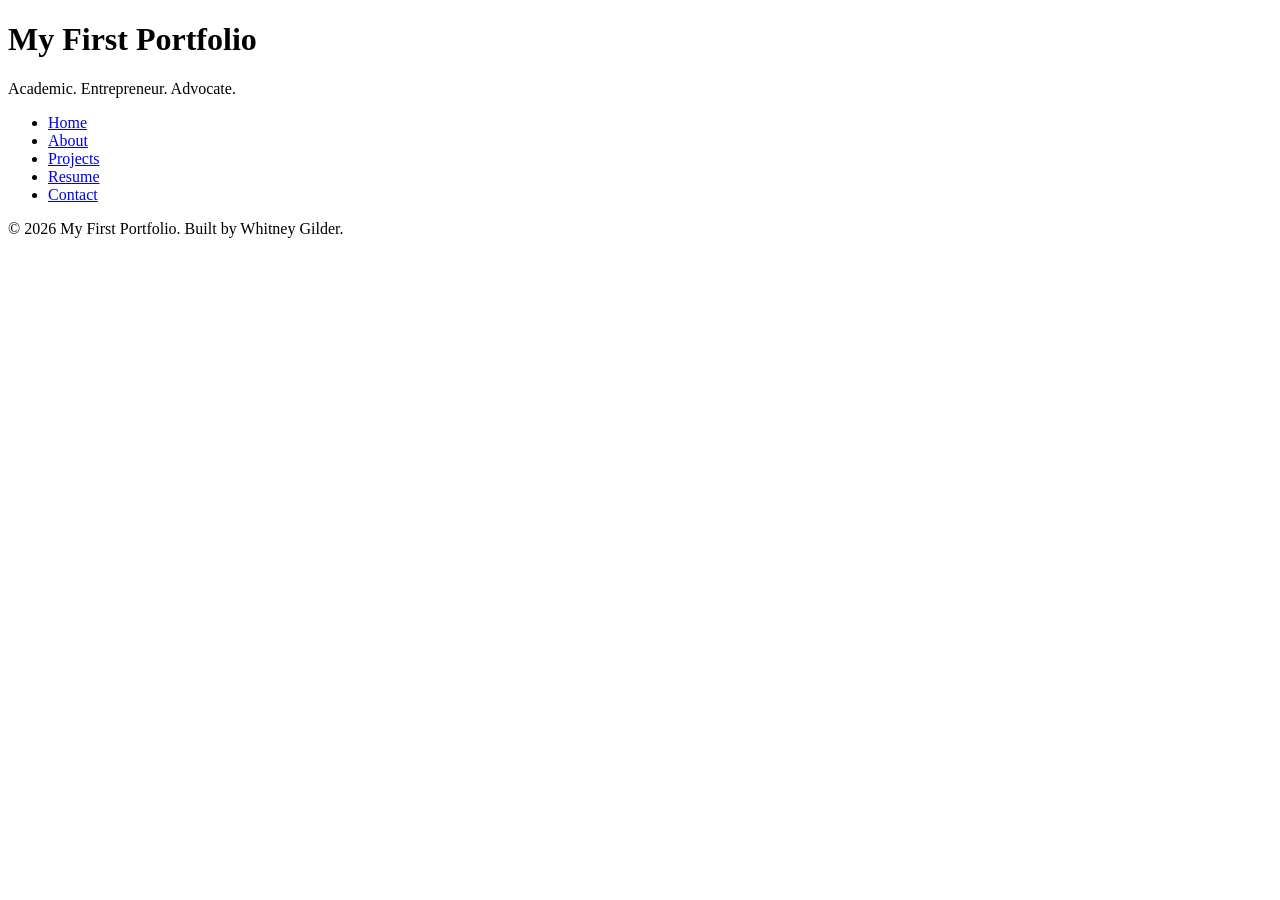
==== index.html @ 1c6a2166 "HTML basics all the content necessary for the code along" ====
<!DOCTYPE html>
<html lang="en">
<head>
    <meta charset="UTF-8">
    <meta name="viewport" content="width=device-width, initial-scale=1.0">
    <title>My First Portfolio</title>
</head>
<body>
    <header>
        <h1>My First Portfolio</h1>
        <p>Academic. Entrepreneur. Advocate.</p>
    </header>
    <nav>
        <ul>
            <li><a href="index.html">Home</a></li>
            <li><a href="about.html">About</a></li>
            <li><a href="projects.html">Projects</a></li>
            <li><a href="resume.html">Resume</a></li>
            <li><a href="contact.html">Contact</a></li>
        </ul>
    </nav>
    <main>
        
    </main>
    <footer>
        <p>&copy; 2026 My First Portfolio. Built by Whitney Gilder.</p>
    </footer>
</body>
</html>
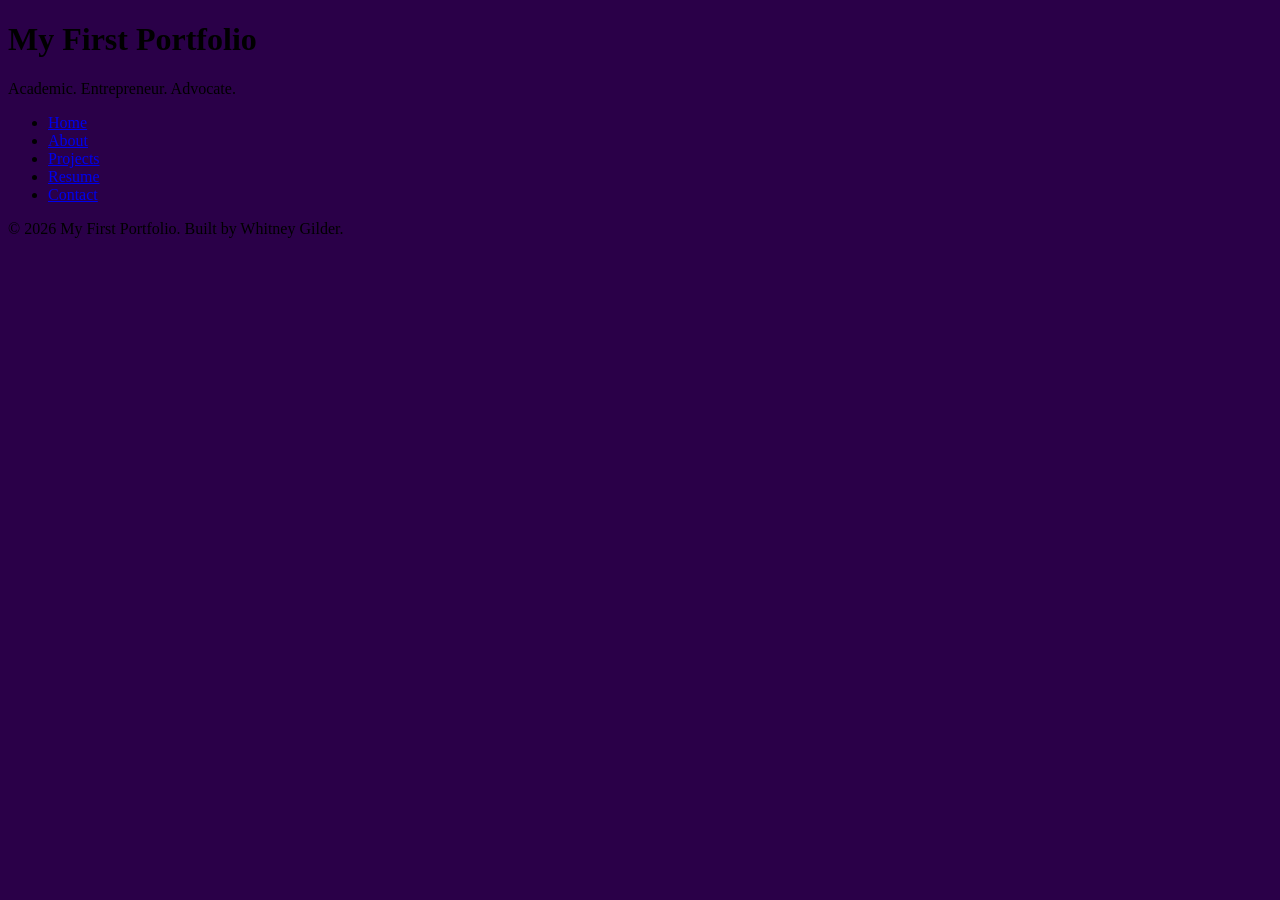
==== commit e95d23c2: "Basic Structure Built and added CSS added CSS" ====
--- a/index.html
+++ b/index.html
@@ -3,6 +3,7 @@
 <head>
     <meta charset="UTF-8">
     <meta name="viewport" content="width=device-width, initial-scale=1.0">
+    <link rel="stylesheet" href="styles.css">
     <title>My First Portfolio</title>
 </head>
 <body>
--- a/styles.css
+++ b/styles.css
@@ -0,0 +1,13 @@
+/* CSS by Whitney Gilder */
+/* Color Palette
+black #000000
+deep purple #2A0048
+dark violet #560072
+shade of pink #A90072
+carmine red #D50048
+*/ 
+
+/* GLOBAL (base) MOBILE FIRST */
+body {
+    background-color: #2A0048;
+}
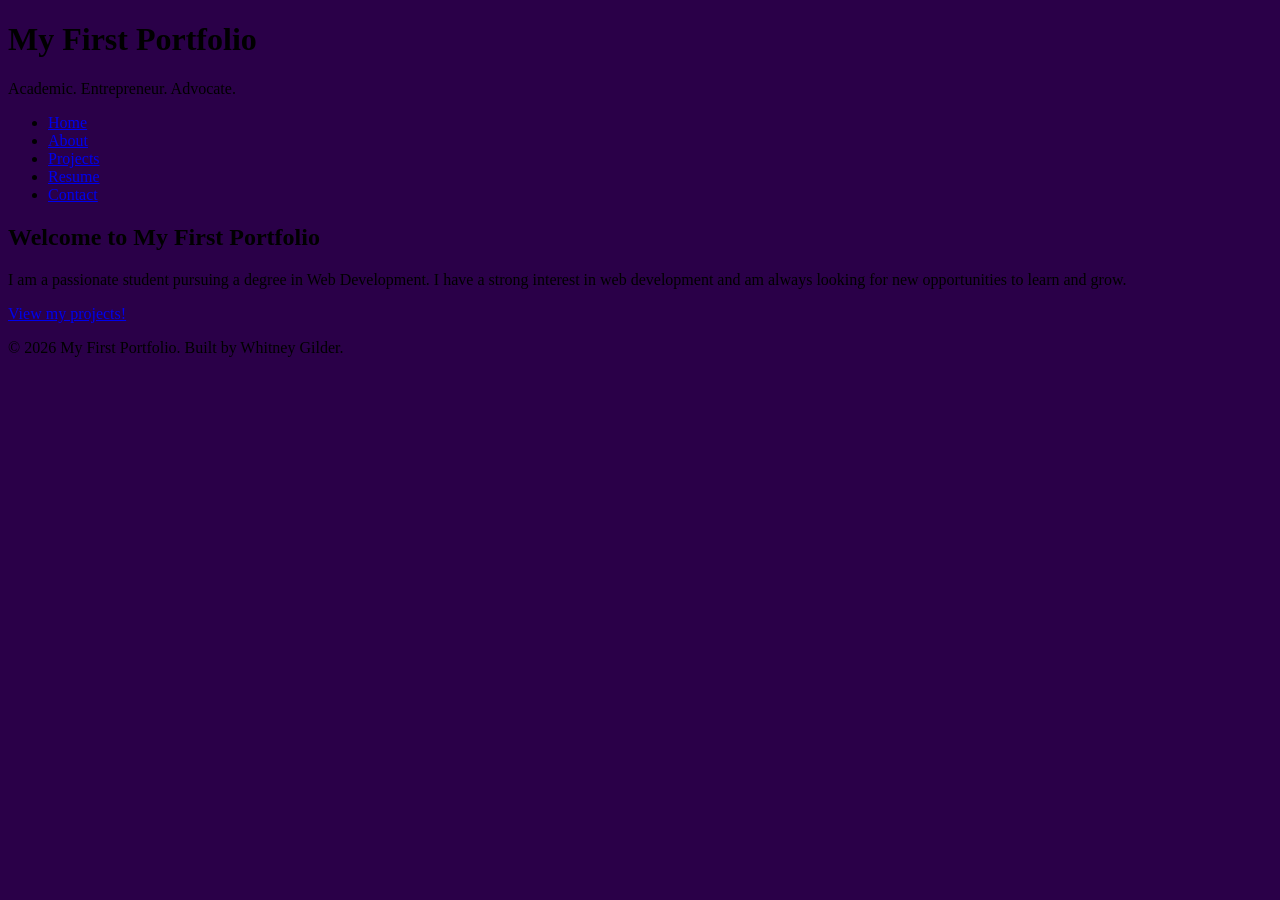
==== commit 05a253e0: "Complete portfolio HTML pages all 5 pages" ====
--- a/index.html
+++ b/index.html
@@ -21,7 +21,11 @@
         </ul>
     </nav>
     <main>
-        
+        <section>
+            <h2>Welcome to My First Portfolio</h2>
+            <p>I am a passionate student pursuing a degree in Web Development. I have a strong interest in web development and am always looking for new opportunities to learn and grow.</p>
+            <p><a href="projects.html">View my projects!</a></p>
+        </section>
     </main>
     <footer>
         <p>&copy; 2026 My First Portfolio. Built by Whitney Gilder.</p>
